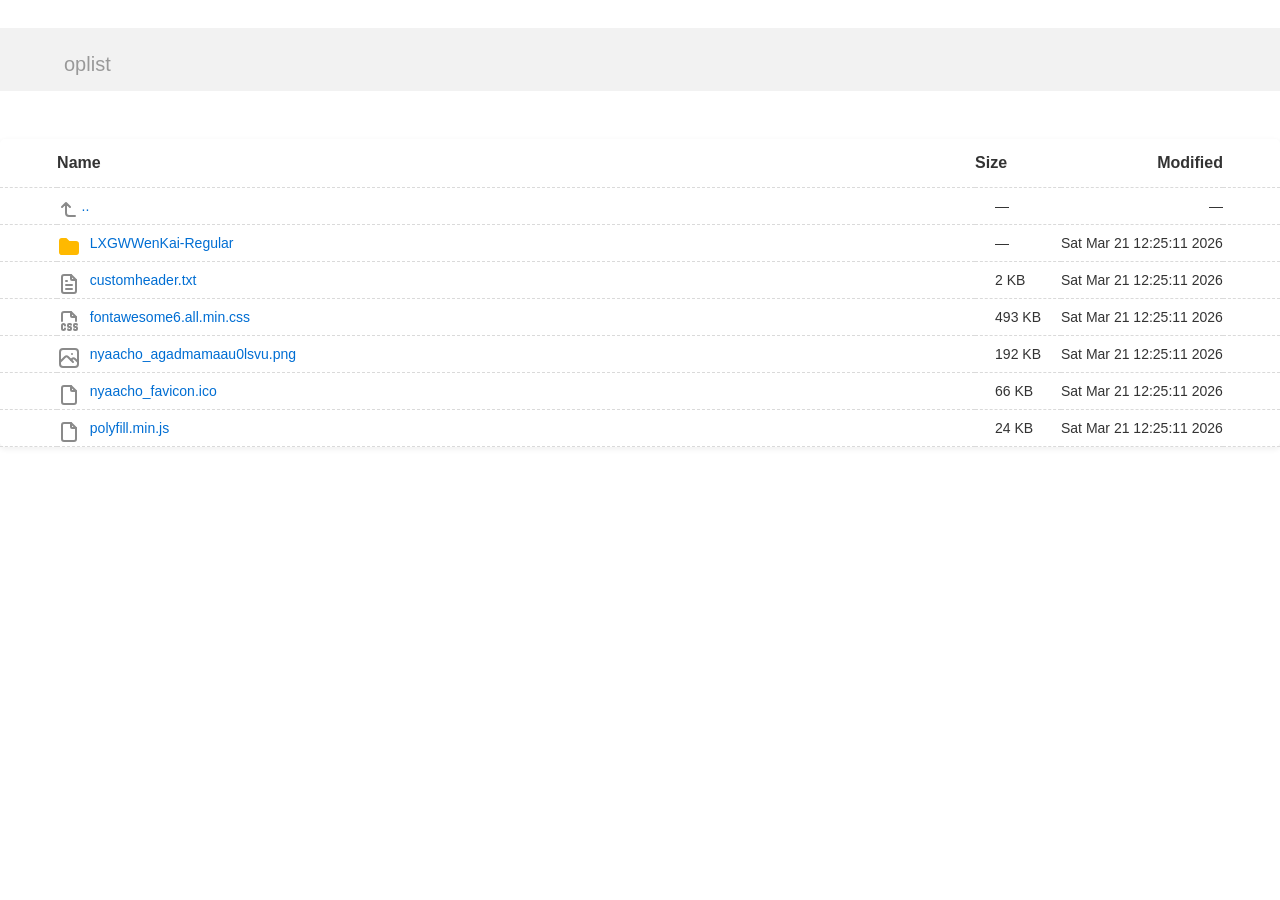
==== oplist/index.html @ 4d9ee9cc "chore: auto update generated files [ci skip]" ====
<!DOCTYPE html>
<html>
<head>
    <meta charset="utf-8">
    <meta name="viewport" content="width=device-width, initial-scale=1.0">
    <style>
    * { padding: 0; margin: 0; }
    
    path_FIXME {
        color: #ffb900 !important;
    }    
    path {
        color: #8a8a8a;
    }

    body {
        font-family: sans-serif;
        text-rendering: optimizespeed;
        background-color: #ffffff;
        min-height: 100vh;
    }
    
    body,
    a,
    svg,
    .layout.current,
    .layout.current svg,
    .go-up {
        color: #333;
        text-decoration: none;
    }

    a {
        color: #006ed3;
        text-decoration: none;
    }

    a:hover,
    h1 a:hover {
        color: #319cff;
    }

    header,
    #summary {
        padding-left: 5%;
        padding-right: 5%;
    }

    th:first-child,
    td:first-child {
        width: 5%;
    }

    th:last-child,
    td:last-child {
        width: 5%;
    }

    header {
        padding-top: 25px;
        padding-bottom: 15px;
        background-color: #f2f2f2;
    }

    h1 {
        font-size: 20px;
        font-weight: normal;
        white-space: nowrap;
        overflow-x: hidden;
        text-overflow: ellipsis;
        color: #999;
    }

    h1 a {
        color: #000;
        margin: 0 4px;
    }

    h1 a:hover {
        text-decoration: underline;
    }

    h1 a:first-child {
        margin: 0;
    }

    main {
        display: block;
        margin: 3em auto 0;
        border-radius: 5px;
        box-shadow: 0 2px 5px 1px rgb(0 0 0 / 5%);
    }

    .meta {
        font-size: 12px;
        font-family: Verdana, sans-serif;
        border-bottom: 1px solid #9C9C9C;
        padding-top: 10px;
        padding-bottom: 10px;
    }

    .meta-item {
        margin-right: 1em;
    }

    #filter {
        padding: 4px;
        border: 1px solid #CCC;
    }

    table {
        width: 100%;
        border-collapse: collapse;
    }

    tr {
        border-bottom: 1px dashed #dadada;
    }

    tbody tr:hover {
        background-color: #ffffec;
    }

    th,
    td {
        text-align: left;
        padding: 10px 0;
    }

    th {
        padding-top: 15px;
        padding-bottom: 15px;
        font-size: 16px;
        white-space: nowrap;
    }

    th a {
        color: black;
    }

    th svg {
        vertical-align: middle;
        z-index: 1;
    }
    

    td {
        white-space: nowrap;
        font-size: 14px;
    }

    td:nth-child(2) {
        width: 80%;
    }

    td:nth-child(3) {
        padding: 0 20px 0 20px;
    }

    th:nth-child(4),
    td:nth-child(4) {
        text-align: right;
    }

    td:nth-child(2) svg {
        position: absolute;
    }

    td .name {
        margin-left: 2.34em;
        word-break: break-all;
        overflow-wrap: break-word;
        white-space: pre-wrap;
    }

    td .goup {
        margin-left: 1.75em;
        padding: 0;
        word-break: break-all;
        overflow-wrap: break-word;
        white-space: pre-wrap;
    }

    .icon {
        margin-right: 5px;
    }

    tr.clickable { 
        cursor: pointer; 
    } 
    tr.clickable a { 
        display: block; 
    } 
    
    .folder-filled {
        color: #ffb900 !important;
    }

    @media (max-width: 600px) {

        * {
            font-size: 1.06rem;
        }
        .hideable {
            display: none;
        }

        td:nth-child(2) {
            width: auto;
        }

        th:nth-child(3),
        td:nth-child(3) {
            padding-right: 5%;
            text-align: right;
        }

        h1 {
            color: #000;
        }

        h1 a {
            margin: 0;
        }

        #filter {
            max-width: 100px;
        }
    }

    @media (prefers-color-scheme: dark) {
        body {
            color: #eee;
            background: #121212;
        }

        header {
            color: #eee;
            background: #151515;
       }

        tbody tr:hover {
            background-color: #000020;
        }
    }
    </style>
</head>
<body>
<svg version="1.1" xmlns="http://www.w3.org/2000/svg" xmlns:xlink="http://www.w3.org/1999/xlink" width="24" height="24" viewBox="0 0 24 24" stroke-width="2" stroke="currentColor" fill="none" stroke-linecap="round" stroke-linejoin="round" style="color: red;">
<defs>
<g id="go-up">
    <path stroke="none" d="M0 0h24v24H0z" fill="none"></path>
    <path d="M18 18h-6a3 3 0 0 1 -3 -3v-10l-4 4m8 0l-4 -4"></path>
</g>

<g id="folder">
  <path stroke="none" d="M0 0h24v24H0z" fill="none"></path>
  <path d="M9 3a1 1 0 0 1 .608 .206l.1 .087l2.706 2.707h6.586a3 3 0 0 1 2.995 2.824l.005 .176v8a3 3 0 0 1 -2.824 2.995l-.176 .005h-14a3 3 0 0 1 -2.995 -2.824l-.005 -.176v-11a3 3 0 0 1 2.824 -2.995l.176 -.005h4z" stroke-width="0" fill="#ffb900"></path>
</g>

<g id="folder-symlink">
  <path stroke="none" d="M0 0h24v24H0z" fill="none"></path>
  <path d="M9 3a1 1 0 0 1 .608 .206l.1 .087l2.706 2.707h6.586a3 3 0 0 1 2.995 2.824l.005 .176v8a3 3 0 0 1 -2.824 2.995l-.176 .005h-14a3 3 0 0 1 -2.995 -2.824l-.005 -.176v-11a3 3 0 0 1 2.824 -2.995l.176 -.005h4z" stroke-width="0" fill="#ffb900"></path>
  <path
  fill="#000000"
  d="M 2.4,49.68 C 2.4,31.056 16.464,15.84 34.392,14.088 V 5.424 c 0,-2.688 3.216,-4.056 5.112,-2.136 l 19.224,19.552 c 0.408,0.416 0.408,1.056 0,1.472 l -19.224,19.552 c -1.896,1.92 -5.112,0.544 -5.112,-2.136 V 33.464 C 19.576,35.8 7.44,44.376 4.448,59.04 3.072,56.064 2.4,52.944 2.4,49.68 Z"
  id="path1"
  transform="scale(0.16) translate(20,50)"/>
</g>

<g id="symlink">
 <path stroke="none" d="M0 0h24v24H0z" fill="none"></path>
 <path d="M4 21v-4a3 3 0 0 1 3 -3h5"></path>
 <path d="M9 17l3 -3l-3 -3"></path>
 <path d="M14 3v4a1 1 0 0 0 1 1h4"></path>
 <path d="M5 11v-6a2 2 0 0 1 2 -2h7l5 5v11a2 2 0 0 1 -2 2h-9.5"></path>
</g>

<g id="generic">
 <path stroke="none" d="M0 0h24v24H0z" fill="none"></path>
 <path d="M14 3v4a1 1 0 0 0 1 1h4"></path>
 <path d="M17 21h-10a2 2 0 0 1 -2 -2v-14a2 2 0 0 1 2 -2h7l5 5v11a2 2 0 0 1 -2 2z"></path>
</g>

<g id="license">
  <path stroke="none" d="M0 0h24v24H0z" fill="none"></path>
  <path d="M15 21h-9a3 3 0 0 1 -3 -3v-1h10v2a2 2 0 0 0 4 0v-14a2 2 0 1 1 2 2h-2m2 -4h-11a3 3 0 0 0 -3 3v11"></path>
  <path d="M9 7l4 0"></path>
  <path d="M9 11l4 0"></path>
</g>

<g id="image">
   <path stroke="none" d="M0 0h24v24H0z" fill="none"></path>
   <path d="M15 8h.01"></path>
   <path d="M3 6a3 3 0 0 1 3 -3h12a3 3 0 0 1 3 3v12a3 3 0 0 1 -3 3h-12a3 3 0 0 1 -3 -3v-12z"></path>
   <path d="M3 16l5 -5c.928 -.893 2.072 -.893 3 0l5 5"></path>
   <path d="M14 14l1 -1c.928 -.893 2.072 -.893 3 0l3 3"></path>
  </g>

<g id="video">
  <path stroke="none" d="M0 0h24v24H0z" fill="none"></path>
  <path d="M4 4m0 2a2 2 0 0 1 2 -2h12a2 2 0 0 1 2 2v12a2 2 0 0 1 -2 2h-12a2 2 0 0 1 -2 -2z"></path>
  <path d="M8 4l0 16"></path>
  <path d="M16 4l0 16"></path>
  <path d="M4 8l4 0"></path>
  <path d="M4 16l4 0"></path>
  <path d="M4 12l16 0"></path>
  <path d="M16 8l4 0"></path>
  <path d="M16 16l4 0"></path>
</g>

<g id="audio">
  <path stroke="none" d="M0 0h24v24H0z" fill="none"></path>
  <path d="M6 17m-3 0a3 3 0 1 0 6 0a3 3 0 1 0 -6 0"></path>
  <path d="M16 17m-3 0a3 3 0 1 0 6 0a3 3 0 1 0 -6 0"></path>
  <path d="M9 17l0 -13l10 0l0 13"></path>
  <path d="M9 8l10 0"></path>
</g>

<g id="pdf">
  <path stroke="none" d="M0 0h24v24H0z" fill="none"></path>
  <path d="M14 3v4a1 1 0 0 0 1 1h4"></path>
  <path d="M5 12v-7a2 2 0 0 1 2 -2h7l5 5v4"></path>
  <path d="M5 18h1.5a1.5 1.5 0 0 0 0 -3h-1.5v6"></path>
  <path d="M17 18h2"></path>
  <path d="M20 15h-3v6"></path>
  <path d="M11 15v6h1a2 2 0 0 0 2 -2v-2a2 2 0 0 0 -2 -2h-1z"></path>
</g>

<g id="csv">
  <path stroke="none" d="M0 0h24v24H0z" fill="none"></path>
  <path d="M14 3v4a1 1 0 0 0 1 1h4"></path>
  <path d="M5 12v-7a2 2 0 0 1 2 -2h7l5 5v4"></path>
  <path d="M7 16.5a1.5 1.5 0 0 0 -3 0v3a1.5 1.5 0 0 0 3 0"></path>
  <path d="M10 20.25c0 .414 .336 .75 .75 .75h1.25a1 1 0 0 0 1 -1v-1a1 1 0 0 0 -1 -1h-1a1 1 0 0 1 -1 -1v-1a1 1 0 0 1 1 -1h1.25a.75 .75 0 0 1 .75 .75"></path>
  <path d="M16 15l2 6l2 -6"></path>
</g>

<g id="doc">
  <path stroke="none" d="M0 0h24v24H0z" fill="none"></path>
  <path d="M14 3v4a1 1 0 0 0 1 1h4"></path>
  <path d="M17 21h-10a2 2 0 0 1 -2 -2v-14a2 2 0 0 1 2 -2h7l5 5v11a2 2 0 0 1 -2 2z"></path>
  <path d="M9 9l1 0"></path>
  <path d="M9 13l6 0"></path>
  <path d="M9 17l6 0"></path>
</g>

<g id="sheet">
  <path stroke="none" d="M0 0h24v24H0z" fill="none"></path>
  <path d="M14 3v4a1 1 0 0 0 1 1h4"></path>
  <path d="M17 21h-10a2 2 0 0 1 -2 -2v-14a2 2 0 0 1 2 -2h7l5 5v11a2 2 0 0 1 -2 2z"></path>
  <path d="M8 11h8v7h-8z"></path>
  <path d="M8 15h8"></path>
  <path d="M11 11v7"></path>
</g>

<g id="ppt">
  <path stroke="none" d="M0 0h24v24H0z" fill="none"></path>
  <path d="M9 12v-4"></path>
  <path d="M15 12v-2"></path>
  <path d="M12 12v-1"></path>
  <path d="M3 4h18"></path>
  <path d="M4 4v10a2 2 0 0 0 2 2h12a2 2 0 0 0 2 -2v-10"></path>
  <path d="M12 16v4"></path>
  <path d="M9 20h6"></path>
</g>

<g id="archive">
  <path stroke="none" d="M0 0h24v24H0z" fill="none"></path>
  <path d="M6 20.735a2 2 0 0 1 -1 -1.735v-14a2 2 0 0 1 2 -2h7l5 5v11a2 2 0 0 1 -2 2h-1"></path>
  <path d="M11 17a2 2 0 0 1 2 2v2a1 1 0 0 1 -1 1h-2a1 1 0 0 1 -1 -1v-2a2 2 0 0 1 2 -2z"></path>
  <path d="M11 5l-1 0"></path>
  <path d="M13 7l-1 0"></path>
  <path d="M11 9l-1 0"></path>
  <path d="M13 11l-1 0"></path>
  <path d="M11 13l-1 0"></path>
  <path d="M13 15l-1 0"></path>
</g>

<g id="deb">
  <path stroke="none" d="M0 0h24v24H0z" fill="none"></path>
  <path d="M12 17c-2.397 -.943 -4 -3.153 -4 -5.635c0 -2.19 1.039 -3.14 1.604 -3.595c2.646 -2.133 6.396 -.27 6.396 3.23c0 2.5 -2.905 2.121 -3.5 1.5c-.595 -.621 -1 -1.5 -.5 -2.5"></path>
  <path d="M12 12m-9 0a9 9 0 1 0 18 0a9 9 0 1 0 -18 0"></path>
</g>

<g id="dist">
  <path stroke="none" d="M0 0h24v24H0z" fill="none"></path>
  <path d="M12 3l8 4.5l0 9l-8 4.5l-8 -4.5l0 -9l8 -4.5"></path>
  <path d="M12 12l8 -4.5"></path>
  <path d="M12 12l0 9"></path>
  <path d="M12 12l-8 -4.5"></path>
  <path d="M16 5.25l-8 4.5"></path>
</g>

<g id="ps1">
  <path stroke="none" d="M0 0h24v24H0z" fill="none"></path>
  <path d="M4.887 20h11.868c.893 0 1.664 -.665 1.847 -1.592l2.358 -12c.212 -1.081 -.442 -2.14 -1.462 -2.366a1.784 1.784 0 0 0 -.385 -.042h-11.868c-.893 0 -1.664 .665 -1.847 1.592l-2.358 12c-.212 1.081 .442 2.14 1.462 2.366c.127 .028 .256 .042 .385 .042z"></path>
  <path d="M9 8l4 4l-6 4"></path>
  <path d="M12 16h3"></path>
</g>

<g id="py">
  <path stroke="none" d="M0 0h24v24H0z" fill="none"></path>
  <path d="M12 9h-7a2 2 0 0 0 -2 2v4a2 2 0 0 0 2 2h3"></path>
  <path d="M12 15h7a2 2 0 0 0 2 -2v-4a2 2 0 0 0 -2 -2h-3"></path>
  <path d="M8 9v-4a2 2 0 0 1 2 -2h4a2 2 0 0 1 2 2v5a2 2 0 0 1 -2 2h-4a2 2 0 0 0 -2 2v5a2 2 0 0 0 2 2h4a2 2 0 0 0 2 -2v-4"></path>
  <path d="M11 6l0 .01"></path>
  <path d="M13 18l0 .01"></path>
</g>

<g id="sh">
  <path stroke="none" d="M0 0h24v24H0z" fill="none"></path>
  <path d="M17 20h-11a3 3 0 0 1 0 -6h11a3 3 0 0 0 0 6h1a3 3 0 0 0 3 -3v-11a2 2 0 0 0 -2 -2h-10a2 2 0 0 0 -2 2v8"></path>
</g>

<g id="dmg">
  <path stroke="none" d="M0 0h24v24H0z" fill="none"></path>
  <path d="M3 4m0 1a1 1 0 0 1 1 -1h16a1 1 0 0 1 1 1v14a1 1 0 0 1 -1 1h-16a1 1 0 0 1 -1 -1z"></path>
  <path d="M7 8v1"></path>
  <path d="M17 8v1"></path>
  <path d="M12.5 4c-.654 1.486 -1.26 3.443 -1.5 9h2.5c-.19 2.867 .094 5.024 .5 7"></path>
  <path d="M7 15.5c3.667 2 6.333 2 10 0"></path>
</g>

<g id="iso">
  <path stroke="none" d="M0 0h24v24H0z" fill="none"></path>
  <path d="M12 12m-9 0a9 9 0 1 0 18 0a9 9 0 1 0 -18 0"></path>
  <path d="M12 12m-1 0a1 1 0 1 0 2 0a1 1 0 1 0 -2 0"></path>
  <path d="M7 12a5 5 0 0 1 5 -5"></path>
  <path d="M12 17a5 5 0 0 0 5 -5"></path>
</g>

<g id="md">
  <path stroke="none" d="M0 0h24v24H0z" fill="none"></path>
  <path d="M3 5m0 2a2 2 0 0 1 2 -2h14a2 2 0 0 1 2 2v10a2 2 0 0 1 -2 2h-14a2 2 0 0 1 -2 -2z"></path>
  <path d="M7 15v-6l2 2l2 -2v6"></path>
  <path d="M14 13l2 2l2 -2m-2 2v-6"></path>
</g>

<g id="font">
  <path stroke="none" d="M0 0h24v24H0z" fill="none"></path>
  <path d="M14 3v4a1 1 0 0 0 1 1h4"></path>
  <path d="M17 21h-10a2 2 0 0 1 -2 -2v-14a2 2 0 0 1 2 -2h7l5 5v11a2 2 0 0 1 -2 2z"></path>
  <path d="M11 18h2"></path>
  <path d="M12 18v-7"></path>
  <path d="M9 12v-1h6v1"></path>
</g>

<g id="go">
  <path stroke="none" d="M0 0h24v24H0z" fill="none"></path>
  <path d="M15.695 14.305c1.061 1.06 2.953 .888 4.226 -.384c1.272 -1.273 1.444 -3.165 .384 -4.226c-1.061 -1.06 -2.953 -.888 -4.226 .384c-1.272 1.273 -1.444 3.165 -.384 4.226z"></path>
  <path d="M12.68 9.233c-1.084 -.497 -2.545 -.191 -3.591 .846c-1.284 1.273 -1.457 3.165 -.388 4.226c1.07 1.06 2.978 .888 4.261 -.384a3.669 3.669 0 0 0 1.038 -1.921h-2.427"></path>
  <path d="M5.5 15h-1.5"></path>
  <path d="M6 9h-2"></path>
  <path d="M5 12h-3"></path>
</g>

<g id="html">
  <path stroke="none" d="M0 0h24v24H0z" fill="none"></path>
  <path d="M14 3v4a1 1 0 0 0 1 1h4"></path>
  <path d="M5 12v-7a2 2 0 0 1 2 -2h7l5 5v4"></path>
  <path d="M2 21v-6"></path>
  <path d="M5 15v6"></path>
  <path d="M2 18h3"></path>
  <path d="M20 15v6h2"></path>
  <path d="M13 21v-6l2 3l2 -3v6"></path>
  <path d="M7.5 15h3"></path>
  <path d="M9 15v6"></path>
</g>

<g id="js">
  <path stroke="none" d="M0 0h24v24H0z" fill="none"></path>
  <path d="M14 3v4a1 1 0 0 0 1 1h4"></path>
  <path d="M3 15h3v4.5a1.5 1.5 0 0 1 -3 0"></path>
  <path d="M9 20.25c0 .414 .336 .75 .75 .75h1.25a1 1 0 0 0 1 -1v-1a1 1 0 0 0 -1 -1h-1a1 1 0 0 1 -1 -1v-1a1 1 0 0 1 1 -1h1.25a.75 .75 0 0 1 .75 .75"></path>
  <path d="M5 12v-7a2 2 0 0 1 2 -2h7l5 5v11a2 2 0 0 1 -2 2h-1"></path>
</g>

<g id="css">
  <path stroke="none" d="M0 0h24v24H0z" fill="none"></path>
  <path d="M14 3v4a1 1 0 0 0 1 1h4"></path>
  <path d="M5 12v-7a2 2 0 0 1 2 -2h7l5 5v4"></path>
  <path d="M8 16.5a1.5 1.5 0 0 0 -3 0v3a1.5 1.5 0 0 0 3 0"></path>
  <path d="M11 20.25c0 .414 .336 .75 .75 .75h1.25a1 1 0 0 0 1 -1v-1a1 1 0 0 0 -1 -1h-1a1 1 0 0 1 -1 -1v-1a1 1 0 0 1 1 -1h1.25a.75 .75 0 0 1 .75 .75"></path>
  <path d="M17 20.25c0 .414 .336 .75 .75 .75h1.25a1 1 0 0 0 1 -1v-1a1 1 0 0 0 -1 -1h-1a1 1 0 0 1 -1 -1v-1a1 1 0 0 1 1 -1h1.25a.75 .75 0 0 1 .75 .75"></path>
</g>

<g id="json">
  <path stroke="none" d="M0 0h24v24H0z" fill="none"></path>
  <path d="M20 16v-8l3 8v-8"></path>
  <path d="M15 8a2 2 0 0 1 2 2v4a2 2 0 1 1 -4 0v-4a2 2 0 0 1 2 -2z"></path>
  <path d="M1 8h3v6.5a1.5 1.5 0 0 1 -3 0v-.5"></path>
  <path d="M7 15a1 1 0 0 0 1 1h1a1 1 0 0 0 1 -1v-2a1 1 0 0 0 -1 -1h-1a1 1 0 0 1 -1 -1v-2a1 1 0 0 1 1 -1h1a1 1 0 0 1 1 1"></path>
</g>

<g id="ts">
  <path stroke="none" d="M0 0h24v24H0z" fill="none"></path>
  <path d="M14 3v4a1 1 0 0 0 1 1h4"></path>
  <path d="M5 12v-7a2 2 0 0 1 2 -2h7l5 5v11a2 2 0 0 1 -2 2h-1"></path>
  <path d="M14 3v4a1 1 0 0 0 1 1h4"></path>
  <path d="M9 20.25c0 .414 .336 .75 .75 .75h1.25a1 1 0 0 0 1 -1v-1a1 1 0 0 0 -1 -1h-1a1 1 0 0 1 -1 -1v-1a1 1 0 0 1 1 -1h1.25a.75 .75 0 0 1 .75 .75"></path>
  <path d="M3.5 15h3"></path>
  <path d="M5 15v6"></path>
</g>

<g id="sql">
  <path stroke="none" d="M0 0h24v24H0z" fill="none"></path>
  <path d="M14 3v4a1 1 0 0 0 1 1h4"></path>
  <path d="M14 3v4a1 1 0 0 0 1 1h4"></path>
  <path d="M5 20.25c0 .414 .336 .75 .75 .75h1.25a1 1 0 0 0 1 -1v-1a1 1 0 0 0 -1 -1h-1a1 1 0 0 1 -1 -1v-1a1 1 0 0 1 1 -1h1.25a.75 .75 0 0 1 .75 .75"></path>
  <path d="M5 12v-7a2 2 0 0 1 2 -2h7l5 5v4"></path>
  <path d="M18 15v6h2"></path>
  <path d="M13 15a2 2 0 0 1 2 2v2a2 2 0 1 1 -4 0v-2a2 2 0 0 1 2 -2z"></path>
  <path d="M14 20l1.5 1.5"></path>
</g>

<g id="db">
  <path stroke="none" d="M0 0h24v24H0z" fill="none"></path>
  <path d="M12 6m-8 0a8 3 0 1 0 16 0a8 3 0 1 0 -16 0"></path>
  <path d="M4 6v6a8 3 0 0 0 16 0v-6"></path>
  <path d="M4 12v6a8 3 0 0 0 16 0v-6"></path>
</g>

<g id="email">
  <path stroke="none" d="M0 0h24v24H0z" fill="none"></path>
  <path d="M3 7a2 2 0 0 1 2 -2h14a2 2 0 0 1 2 2v10a2 2 0 0 1 -2 2h-14a2 2 0 0 1 -2 -2v-10z"></path>
  <path d="M3 7l9 6l9 -6"></path>
</g>

<g id="cert">
  <path stroke="none" d="M0 0h24v24H0z" fill="none"></path>
  <path d="M15 15m-3 0a3 3 0 1 0 6 0a3 3 0 1 0 -6 0"></path>
  <path d="M13 17.5v4.5l2 -1.5l2 1.5v-4.5"></path>
  <path d="M10 19h-5a2 2 0 0 1 -2 -2v-10c0 -1.1 .9 -2 2 -2h14a2 2 0 0 1 2 2v10a2 2 0 0 1 -1 1.73"></path>
  <path d="M6 9l12 0"></path>
  <path d="M6 12l3 0"></path>
  <path d="M6 15l2 0"></path>
</g>

<g id="keystore">
  <path stroke="none" d="M0 0h24v24H0z" fill="none"></path>
  <path d="M16.555 3.843l3.602 3.602a2.877 2.877 0 0 1 0 4.069l-2.643 2.643a2.877 2.877 0 0 1 -4.069 0l-.301 -.301l-6.558 6.558a2 2 0 0 1 -1.239 .578l-.175 .008h-1.172a1 1 0 0 1 -.993 -.883l-.007 -.117v-1.172a2 2 0 0 1 .467 -1.284l.119 -.13l.414 -.414h2v-2h2v-2l2.144 -2.144l-.301 -.301a2.877 2.877 0 0 1 0 -4.069l2.643 -2.643a2.877 2.877 0 0 1 4.069 0z"></path>
  <path d="M15 9h.01"></path>
</g>
</defs>
</svg>
<header>
    <h1>oplist</h1>
                 </header>
                 <main>
                 <div class="listing">
                     <table aria-describedby="summary">
                         <thead>
                         <tr>
                             <th></th>
                             <th>Name</th>
                             <th>Size</th>
                             <th class="hideable">
                                 Modified
                             </th>
                             <th class="hideable"></th>
                         </tr>
                         </thead>
                         <tbody>
                         <tr class="clickable">
                             <td></td>
                             <td><a href="..">
                                <svg xmlns="http://www.w3.org/2000/svg" class="icon icon-tabler icon-tabler-corner-left-up" width="24" height="24" viewBox="0 0 24 24" stroke-width="2" stroke="currentColor" fill="none" stroke-linecap="round" stroke-linejoin="round">
                                    <path stroke="none" d="M0 0h24v24H0z" fill="none"></path>
                                    <path d="M18 18h-6a3 3 0 0 1 -3 -3v-10l-4 4m8 0l-4 -4"></path>
                                </svg>
                 <span class="goup">..</span></a></td>
                             <td>&mdash;</td>
                             <td class="hideable">&mdash;</td>
                             <td class="hideable"></td>
                         </tr>
                 
        <tr class="file">
            <td></td>
            <td>
                <a href="LXGWWenKai-Regular/">
                
                    <svg xmlns="http://www.w3.org/2000/svg" width="24" height="24" viewBox="0 0 24 24" stroke-width="2" stroke="currentColor" fill="none" stroke-linecap="round" stroke-linejoin="round"><use xlink:href="#folder" class="folder_filled"></use></svg>
                    <span class="name">LXGWWenKai-Regular</span>
                </a>
            </td>
            <td data-order="-1">&mdash;</td>
            <td class="hideable"><time datetime="2026-03-21T12:25:11">Sat Mar 21 12:25:11 2026</time></td>
            <td class="hideable"></td>
        </tr>

        <tr class="file">
            <td></td>
            <td>
                <a href="customheader.txt">
                
                    <svg xmlns="http://www.w3.org/2000/svg" width="24" height="24" viewBox="0 0 24 24" stroke-width="2" stroke="currentColor" fill="none" stroke-linecap="round" stroke-linejoin="round"><use xlink:href="#doc" class=""></use></svg>
                    <span class="name">customheader.txt</span>
                </a>
            </td>
            <td data-order="3054">2 KB</td>
            <td class="hideable"><time datetime="2026-03-21T12:25:11">Sat Mar 21 12:25:11 2026</time></td>
            <td class="hideable"></td>
        </tr>

        <tr class="file">
            <td></td>
            <td>
                <a href="fontawesome6.all.min.css">
                
                    <svg xmlns="http://www.w3.org/2000/svg" width="24" height="24" viewBox="0 0 24 24" stroke-width="2" stroke="currentColor" fill="none" stroke-linecap="round" stroke-linejoin="round"><use xlink:href="#css" class=""></use></svg>
                    <span class="name">fontawesome6.all.min.css</span>
                </a>
            </td>
            <td data-order="504951">493 KB</td>
            <td class="hideable"><time datetime="2026-03-21T12:25:11">Sat Mar 21 12:25:11 2026</time></td>
            <td class="hideable"></td>
        </tr>

        <tr class="file">
            <td></td>
            <td>
                <a href="nyaacho_agadmamaau0lsvu.png">
                
                    <svg xmlns="http://www.w3.org/2000/svg" width="24" height="24" viewBox="0 0 24 24" stroke-width="2" stroke="currentColor" fill="none" stroke-linecap="round" stroke-linejoin="round"><use xlink:href="#image" class=""></use></svg>
                    <span class="name">nyaacho_agadmamaau0lsvu.png</span>
                </a>
            </td>
            <td data-order="197340">192 KB</td>
            <td class="hideable"><time datetime="2026-03-21T12:25:11">Sat Mar 21 12:25:11 2026</time></td>
            <td class="hideable"></td>
        </tr>

        <tr class="file">
            <td></td>
            <td>
                <a href="nyaacho_favicon.ico">
                
                    <svg xmlns="http://www.w3.org/2000/svg" width="24" height="24" viewBox="0 0 24 24" stroke-width="2" stroke="currentColor" fill="none" stroke-linecap="round" stroke-linejoin="round"><use xlink:href="#generic" class=""></use></svg>
                    <span class="name">nyaacho_favicon.ico</span>
                </a>
            </td>
            <td data-order="67758">66 KB</td>
            <td class="hideable"><time datetime="2026-03-21T12:25:11">Sat Mar 21 12:25:11 2026</time></td>
            <td class="hideable"></td>
        </tr>

        <tr class="file">
            <td></td>
            <td>
                <a href="polyfill.min.js">
                
                    <svg xmlns="http://www.w3.org/2000/svg" width="24" height="24" viewBox="0 0 24 24" stroke-width="2" stroke="currentColor" fill="none" stroke-linecap="round" stroke-linejoin="round"><use xlink:href="#generic" class=""></use></svg>
                    <span class="name">polyfill.min.js</span>
                </a>
            </td>
            <td data-order="24740">24 KB</td>
            <td class="hideable"><time datetime="2026-03-21T12:25:11">Sat Mar 21 12:25:11 2026</time></td>
            <td class="hideable"></td>
        </tr>

            </tbody>
        </table>
    </div>
</main>
</body>
</html>
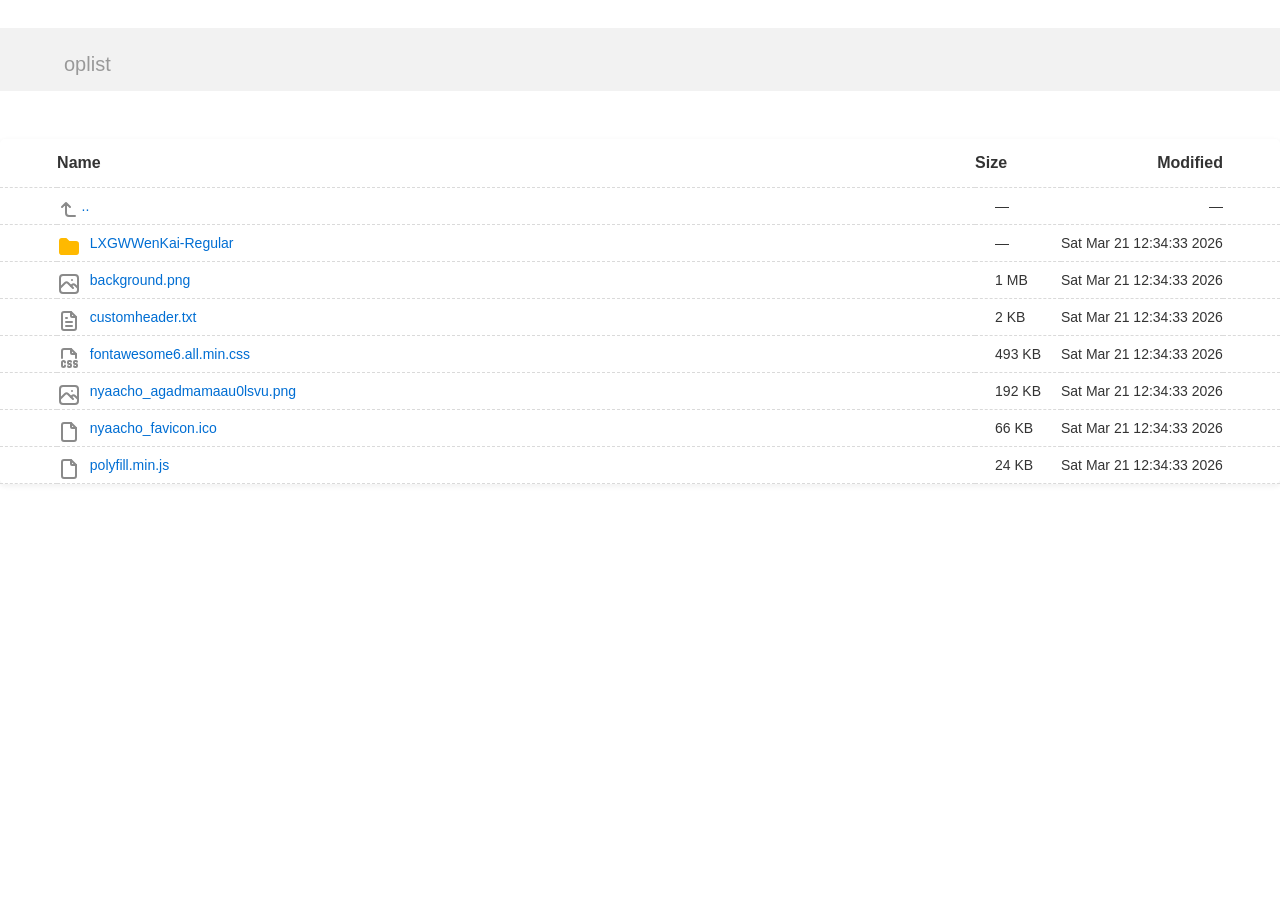
==== commit 68cbcb42: "chore: auto update generated files [ci skip]" ====
--- a/oplist/index.html
+++ b/oplist/index.html
@@ -585,7 +585,21 @@
                 </a>
             </td>
             <td data-order="-1">&mdash;</td>
-            <td class="hideable"><time datetime="2026-03-21T12:25:11">Sat Mar 21 12:25:11 2026</time></td>
+            <td class="hideable"><time datetime="2026-03-21T12:34:33">Sat Mar 21 12:34:33 2026</time></td>
+            <td class="hideable"></td>
+        </tr>
+
+        <tr class="file">
+            <td></td>
+            <td>
+                <a href="background.png">
+                
+                    <svg xmlns="http://www.w3.org/2000/svg" width="24" height="24" viewBox="0 0 24 24" stroke-width="2" stroke="currentColor" fill="none" stroke-linecap="round" stroke-linejoin="round"><use xlink:href="#image" class=""></use></svg>
+                    <span class="name">background.png</span>
+                </a>
+            </td>
+            <td data-order="2011688">1 MB</td>
+            <td class="hideable"><time datetime="2026-03-21T12:34:33">Sat Mar 21 12:34:33 2026</time></td>
             <td class="hideable"></td>
         </tr>
 
@@ -599,7 +613,7 @@
                 </a>
             </td>
             <td data-order="3054">2 KB</td>
-            <td class="hideable"><time datetime="2026-03-21T12:25:11">Sat Mar 21 12:25:11 2026</time></td>
+            <td class="hideable"><time datetime="2026-03-21T12:34:33">Sat Mar 21 12:34:33 2026</time></td>
             <td class="hideable"></td>
         </tr>
 
@@ -613,7 +627,7 @@
                 </a>
             </td>
             <td data-order="504951">493 KB</td>
-            <td class="hideable"><time datetime="2026-03-21T12:25:11">Sat Mar 21 12:25:11 2026</time></td>
+            <td class="hideable"><time datetime="2026-03-21T12:34:33">Sat Mar 21 12:34:33 2026</time></td>
             <td class="hideable"></td>
         </tr>
 
@@ -627,7 +641,7 @@
                 </a>
             </td>
             <td data-order="197340">192 KB</td>
-            <td class="hideable"><time datetime="2026-03-21T12:25:11">Sat Mar 21 12:25:11 2026</time></td>
+            <td class="hideable"><time datetime="2026-03-21T12:34:33">Sat Mar 21 12:34:33 2026</time></td>
             <td class="hideable"></td>
         </tr>
 
@@ -641,7 +655,7 @@
                 </a>
             </td>
             <td data-order="67758">66 KB</td>
-            <td class="hideable"><time datetime="2026-03-21T12:25:11">Sat Mar 21 12:25:11 2026</time></td>
+            <td class="hideable"><time datetime="2026-03-21T12:34:33">Sat Mar 21 12:34:33 2026</time></td>
             <td class="hideable"></td>
         </tr>
 
@@ -655,7 +669,7 @@
                 </a>
             </td>
             <td data-order="24740">24 KB</td>
-            <td class="hideable"><time datetime="2026-03-21T12:25:11">Sat Mar 21 12:25:11 2026</time></td>
+            <td class="hideable"><time datetime="2026-03-21T12:34:33">Sat Mar 21 12:34:33 2026</time></td>
             <td class="hideable"></td>
         </tr>
 
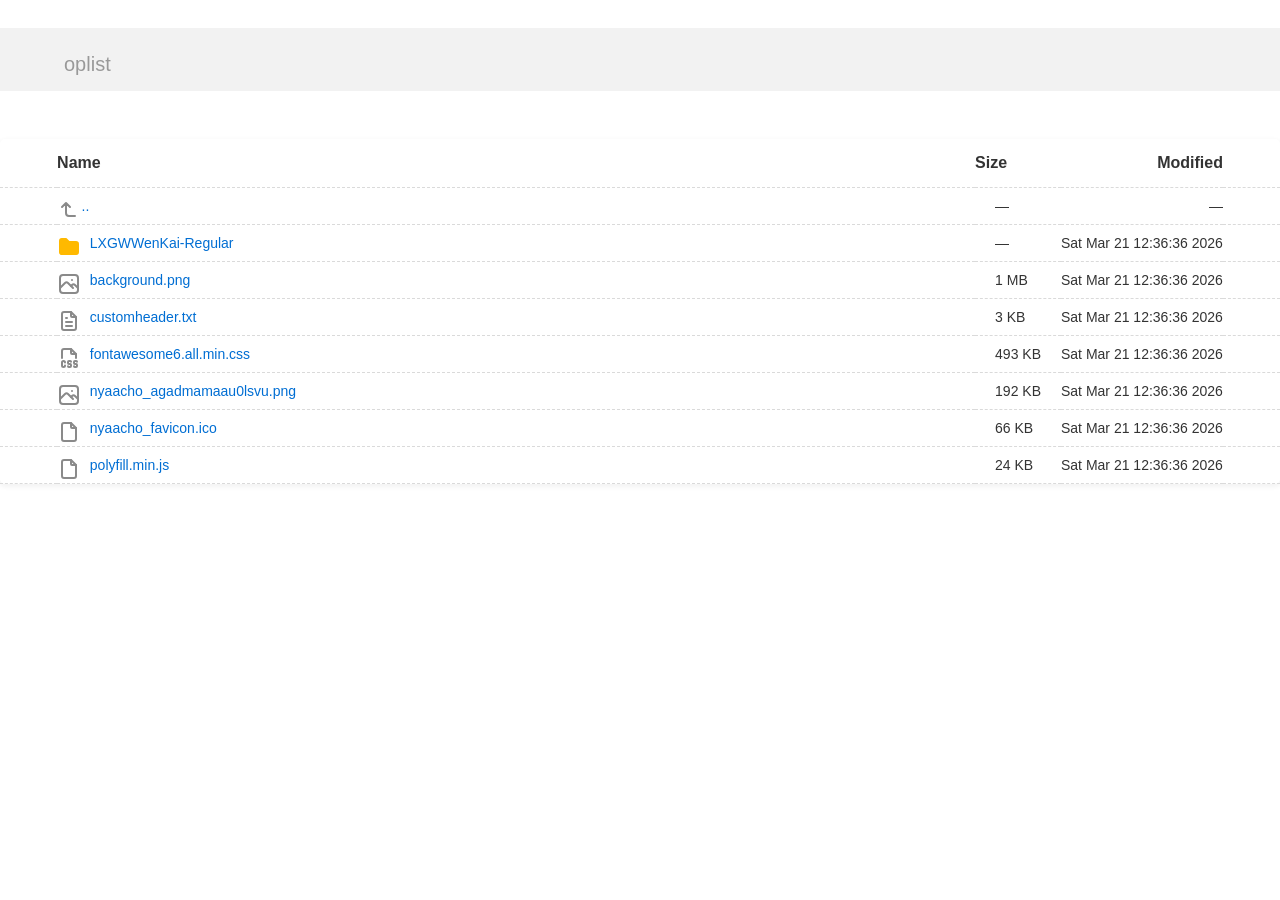
==== commit a0f03d1e: "chore: auto update generated files [ci skip]" ====
--- a/oplist/index.html
+++ b/oplist/index.html
@@ -585,7 +585,7 @@
                 </a>
             </td>
             <td data-order="-1">&mdash;</td>
-            <td class="hideable"><time datetime="2026-03-21T12:34:33">Sat Mar 21 12:34:33 2026</time></td>
+            <td class="hideable"><time datetime="2026-03-21T12:36:36">Sat Mar 21 12:36:36 2026</time></td>
             <td class="hideable"></td>
         </tr>
 
@@ -599,7 +599,7 @@
                 </a>
             </td>
             <td data-order="2011688">1 MB</td>
-            <td class="hideable"><time datetime="2026-03-21T12:34:33">Sat Mar 21 12:34:33 2026</time></td>
+            <td class="hideable"><time datetime="2026-03-21T12:36:36">Sat Mar 21 12:36:36 2026</time></td>
             <td class="hideable"></td>
         </tr>
 
@@ -612,8 +612,8 @@
                     <span class="name">customheader.txt</span>
                 </a>
             </td>
-            <td data-order="3054">2 KB</td>
-            <td class="hideable"><time datetime="2026-03-21T12:34:33">Sat Mar 21 12:34:33 2026</time></td>
+            <td data-order="3602">3 KB</td>
+            <td class="hideable"><time datetime="2026-03-21T12:36:36">Sat Mar 21 12:36:36 2026</time></td>
             <td class="hideable"></td>
         </tr>
 
@@ -627,7 +627,7 @@
                 </a>
             </td>
             <td data-order="504951">493 KB</td>
-            <td class="hideable"><time datetime="2026-03-21T12:34:33">Sat Mar 21 12:34:33 2026</time></td>
+            <td class="hideable"><time datetime="2026-03-21T12:36:36">Sat Mar 21 12:36:36 2026</time></td>
             <td class="hideable"></td>
         </tr>
 
@@ -641,7 +641,7 @@
                 </a>
             </td>
             <td data-order="197340">192 KB</td>
-            <td class="hideable"><time datetime="2026-03-21T12:34:33">Sat Mar 21 12:34:33 2026</time></td>
+            <td class="hideable"><time datetime="2026-03-21T12:36:36">Sat Mar 21 12:36:36 2026</time></td>
             <td class="hideable"></td>
         </tr>
 
@@ -655,7 +655,7 @@
                 </a>
             </td>
             <td data-order="67758">66 KB</td>
-            <td class="hideable"><time datetime="2026-03-21T12:34:33">Sat Mar 21 12:34:33 2026</time></td>
+            <td class="hideable"><time datetime="2026-03-21T12:36:36">Sat Mar 21 12:36:36 2026</time></td>
             <td class="hideable"></td>
         </tr>
 
@@ -669,7 +669,7 @@
                 </a>
             </td>
             <td data-order="24740">24 KB</td>
-            <td class="hideable"><time datetime="2026-03-21T12:34:33">Sat Mar 21 12:34:33 2026</time></td>
+            <td class="hideable"><time datetime="2026-03-21T12:36:36">Sat Mar 21 12:36:36 2026</time></td>
             <td class="hideable"></td>
         </tr>
 
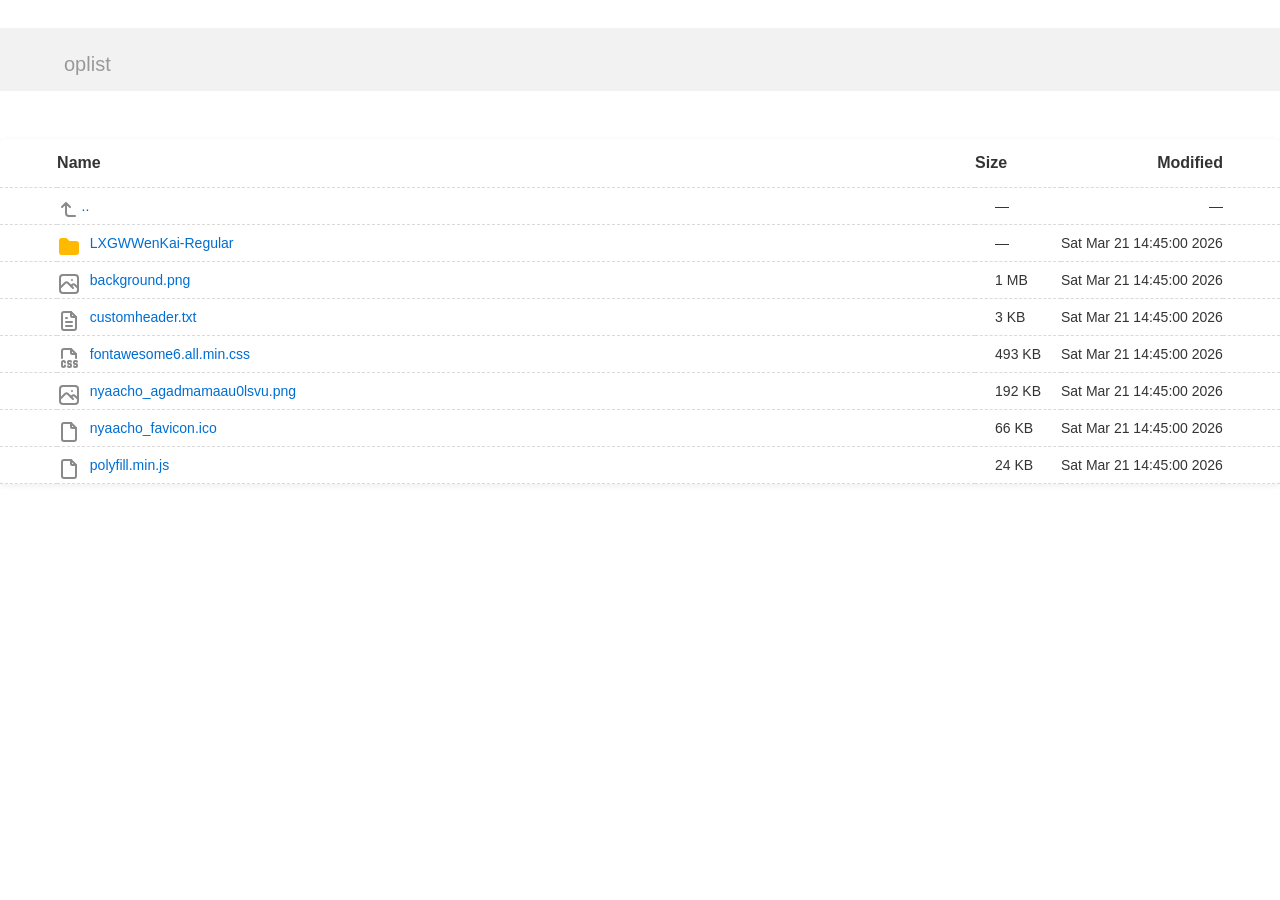
==== commit 17c89f84: "chore: auto update generated files [ci skip]" ====
--- a/oplist/index.html
+++ b/oplist/index.html
@@ -585,7 +585,7 @@
                 </a>
             </td>
             <td data-order="-1">&mdash;</td>
-            <td class="hideable"><time datetime="2026-03-21T12:36:36">Sat Mar 21 12:36:36 2026</time></td>
+            <td class="hideable"><time datetime="2026-03-21T14:45:00">Sat Mar 21 14:45:00 2026</time></td>
             <td class="hideable"></td>
         </tr>
 
@@ -599,7 +599,7 @@
                 </a>
             </td>
             <td data-order="2011688">1 MB</td>
-            <td class="hideable"><time datetime="2026-03-21T12:36:36">Sat Mar 21 12:36:36 2026</time></td>
+            <td class="hideable"><time datetime="2026-03-21T14:45:00">Sat Mar 21 14:45:00 2026</time></td>
             <td class="hideable"></td>
         </tr>
 
@@ -613,7 +613,7 @@
                 </a>
             </td>
             <td data-order="3602">3 KB</td>
-            <td class="hideable"><time datetime="2026-03-21T12:36:36">Sat Mar 21 12:36:36 2026</time></td>
+            <td class="hideable"><time datetime="2026-03-21T14:45:00">Sat Mar 21 14:45:00 2026</time></td>
             <td class="hideable"></td>
         </tr>
 
@@ -627,7 +627,7 @@
                 </a>
             </td>
             <td data-order="504951">493 KB</td>
-            <td class="hideable"><time datetime="2026-03-21T12:36:36">Sat Mar 21 12:36:36 2026</time></td>
+            <td class="hideable"><time datetime="2026-03-21T14:45:00">Sat Mar 21 14:45:00 2026</time></td>
             <td class="hideable"></td>
         </tr>
 
@@ -641,7 +641,7 @@
                 </a>
             </td>
             <td data-order="197340">192 KB</td>
-            <td class="hideable"><time datetime="2026-03-21T12:36:36">Sat Mar 21 12:36:36 2026</time></td>
+            <td class="hideable"><time datetime="2026-03-21T14:45:00">Sat Mar 21 14:45:00 2026</time></td>
             <td class="hideable"></td>
         </tr>
 
@@ -655,7 +655,7 @@
                 </a>
             </td>
             <td data-order="67758">66 KB</td>
-            <td class="hideable"><time datetime="2026-03-21T12:36:36">Sat Mar 21 12:36:36 2026</time></td>
+            <td class="hideable"><time datetime="2026-03-21T14:45:00">Sat Mar 21 14:45:00 2026</time></td>
             <td class="hideable"></td>
         </tr>
 
@@ -669,7 +669,7 @@
                 </a>
             </td>
             <td data-order="24740">24 KB</td>
-            <td class="hideable"><time datetime="2026-03-21T12:36:36">Sat Mar 21 12:36:36 2026</time></td>
+            <td class="hideable"><time datetime="2026-03-21T14:45:00">Sat Mar 21 14:45:00 2026</time></td>
             <td class="hideable"></td>
         </tr>
 
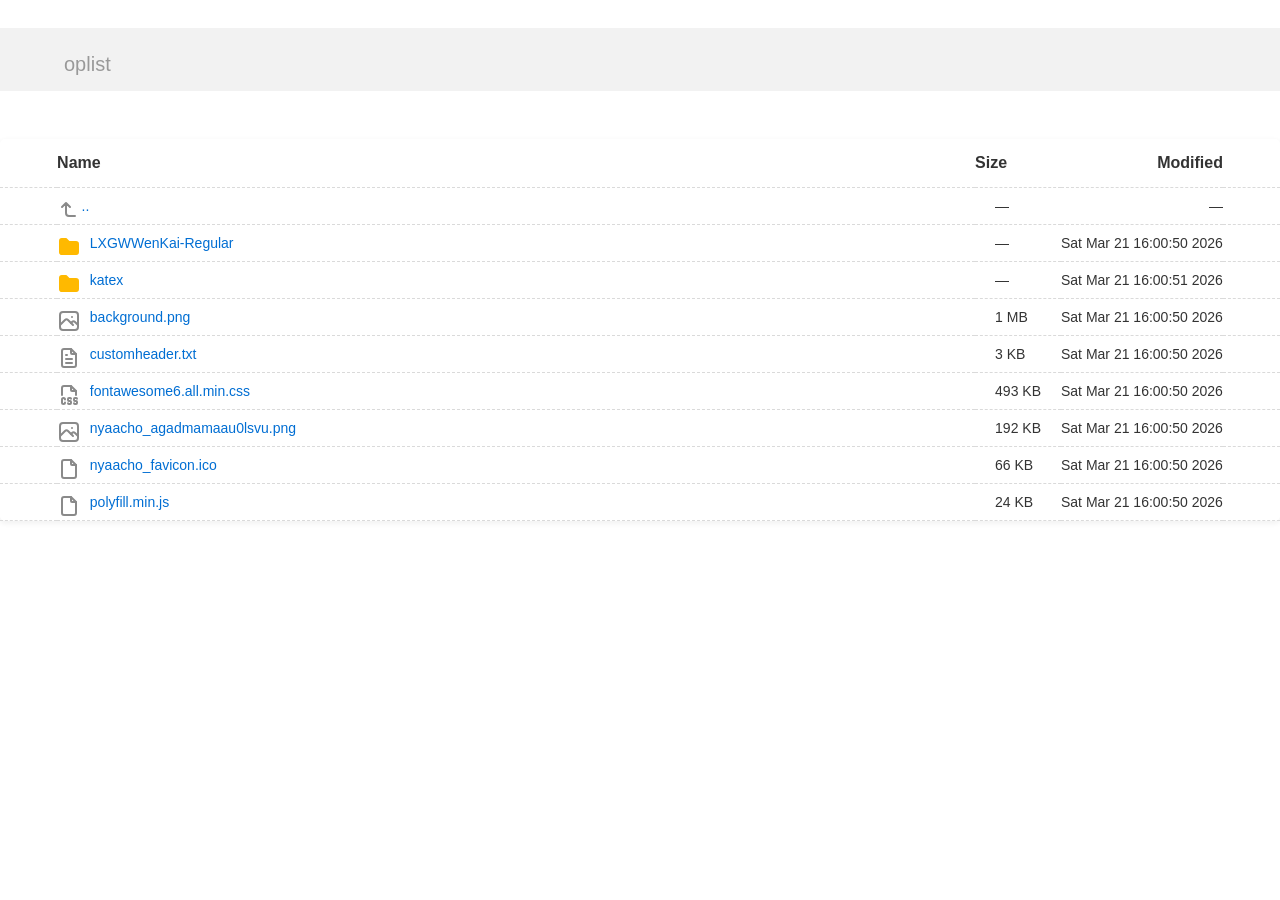
==== commit 26432a8b: "chore: auto update generated files [ci skip]" ====
--- a/oplist/index.html
+++ b/oplist/index.html
@@ -585,7 +585,21 @@
                 </a>
             </td>
             <td data-order="-1">&mdash;</td>
-            <td class="hideable"><time datetime="2026-03-21T14:45:00">Sat Mar 21 14:45:00 2026</time></td>
+            <td class="hideable"><time datetime="2026-03-21T16:00:50">Sat Mar 21 16:00:50 2026</time></td>
+            <td class="hideable"></td>
+        </tr>
+
+        <tr class="file">
+            <td></td>
+            <td>
+                <a href="katex/">
+                
+                    <svg xmlns="http://www.w3.org/2000/svg" width="24" height="24" viewBox="0 0 24 24" stroke-width="2" stroke="currentColor" fill="none" stroke-linecap="round" stroke-linejoin="round"><use xlink:href="#folder" class="folder_filled"></use></svg>
+                    <span class="name">katex</span>
+                </a>
+            </td>
+            <td data-order="-1">&mdash;</td>
+            <td class="hideable"><time datetime="2026-03-21T16:00:51">Sat Mar 21 16:00:51 2026</time></td>
             <td class="hideable"></td>
         </tr>
 
@@ -599,7 +613,7 @@
                 </a>
             </td>
             <td data-order="2011688">1 MB</td>
-            <td class="hideable"><time datetime="2026-03-21T14:45:00">Sat Mar 21 14:45:00 2026</time></td>
+            <td class="hideable"><time datetime="2026-03-21T16:00:50">Sat Mar 21 16:00:50 2026</time></td>
             <td class="hideable"></td>
         </tr>
 
@@ -613,7 +627,7 @@
                 </a>
             </td>
             <td data-order="3602">3 KB</td>
-            <td class="hideable"><time datetime="2026-03-21T14:45:00">Sat Mar 21 14:45:00 2026</time></td>
+            <td class="hideable"><time datetime="2026-03-21T16:00:50">Sat Mar 21 16:00:50 2026</time></td>
             <td class="hideable"></td>
         </tr>
 
@@ -627,7 +641,7 @@
                 </a>
             </td>
             <td data-order="504951">493 KB</td>
-            <td class="hideable"><time datetime="2026-03-21T14:45:00">Sat Mar 21 14:45:00 2026</time></td>
+            <td class="hideable"><time datetime="2026-03-21T16:00:50">Sat Mar 21 16:00:50 2026</time></td>
             <td class="hideable"></td>
         </tr>
 
@@ -641,7 +655,7 @@
                 </a>
             </td>
             <td data-order="197340">192 KB</td>
-            <td class="hideable"><time datetime="2026-03-21T14:45:00">Sat Mar 21 14:45:00 2026</time></td>
+            <td class="hideable"><time datetime="2026-03-21T16:00:50">Sat Mar 21 16:00:50 2026</time></td>
             <td class="hideable"></td>
         </tr>
 
@@ -655,7 +669,7 @@
                 </a>
             </td>
             <td data-order="67758">66 KB</td>
-            <td class="hideable"><time datetime="2026-03-21T14:45:00">Sat Mar 21 14:45:00 2026</time></td>
+            <td class="hideable"><time datetime="2026-03-21T16:00:50">Sat Mar 21 16:00:50 2026</time></td>
             <td class="hideable"></td>
         </tr>
 
@@ -669,7 +683,7 @@
                 </a>
             </td>
             <td data-order="24740">24 KB</td>
-            <td class="hideable"><time datetime="2026-03-21T14:45:00">Sat Mar 21 14:45:00 2026</time></td>
+            <td class="hideable"><time datetime="2026-03-21T16:00:50">Sat Mar 21 16:00:50 2026</time></td>
             <td class="hideable"></td>
         </tr>
 
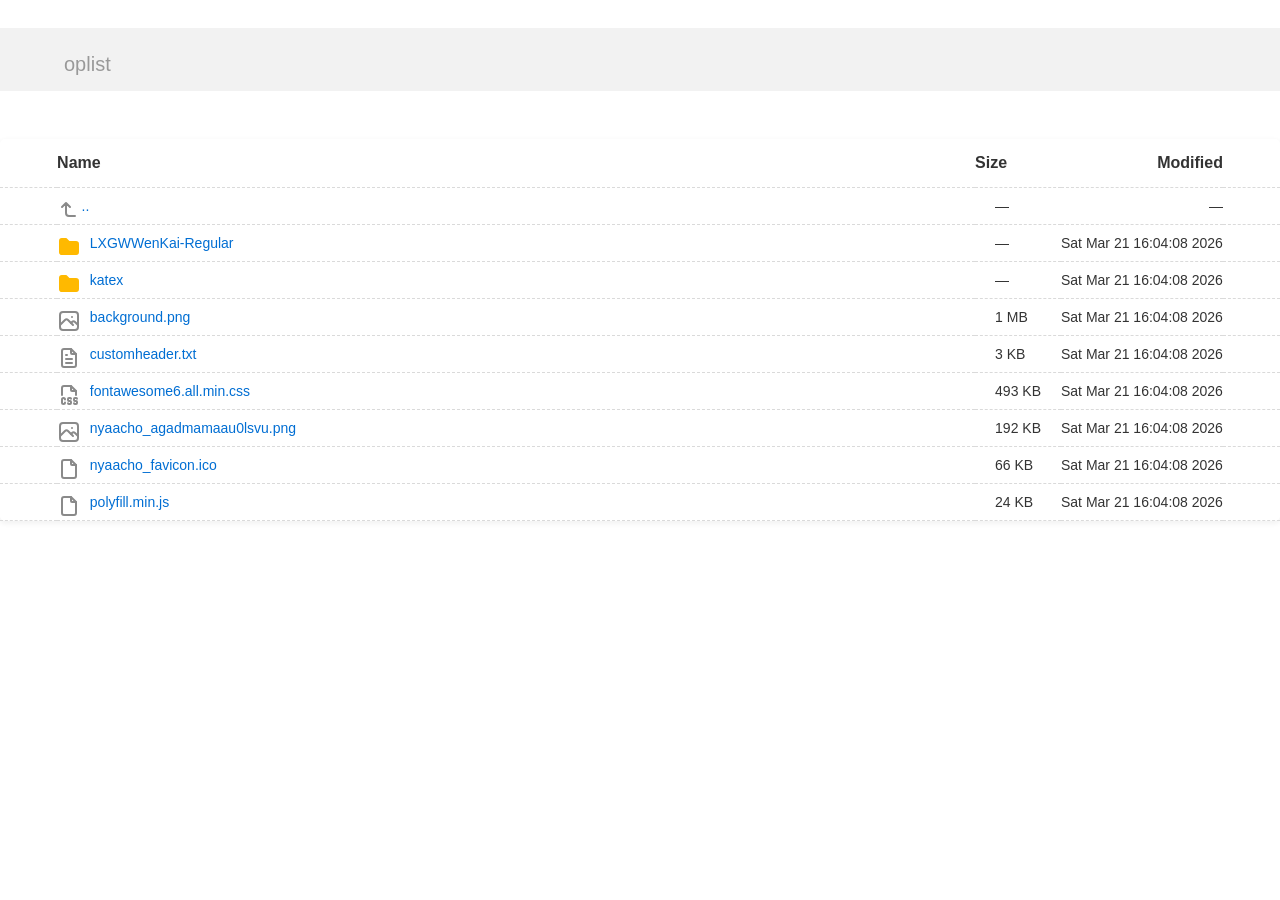
==== commit 7198a2e2: "chore: auto update generated files [ci skip]" ====
--- a/oplist/index.html
+++ b/oplist/index.html
@@ -585,7 +585,7 @@
                 </a>
             </td>
             <td data-order="-1">&mdash;</td>
-            <td class="hideable"><time datetime="2026-03-21T16:00:50">Sat Mar 21 16:00:50 2026</time></td>
+            <td class="hideable"><time datetime="2026-03-21T16:04:08">Sat Mar 21 16:04:08 2026</time></td>
             <td class="hideable"></td>
         </tr>
 
@@ -599,7 +599,7 @@
                 </a>
             </td>
             <td data-order="-1">&mdash;</td>
-            <td class="hideable"><time datetime="2026-03-21T16:00:51">Sat Mar 21 16:00:51 2026</time></td>
+            <td class="hideable"><time datetime="2026-03-21T16:04:08">Sat Mar 21 16:04:08 2026</time></td>
             <td class="hideable"></td>
         </tr>
 
@@ -613,7 +613,7 @@
                 </a>
             </td>
             <td data-order="2011688">1 MB</td>
-            <td class="hideable"><time datetime="2026-03-21T16:00:50">Sat Mar 21 16:00:50 2026</time></td>
+            <td class="hideable"><time datetime="2026-03-21T16:04:08">Sat Mar 21 16:04:08 2026</time></td>
             <td class="hideable"></td>
         </tr>
 
@@ -627,7 +627,7 @@
                 </a>
             </td>
             <td data-order="3602">3 KB</td>
-            <td class="hideable"><time datetime="2026-03-21T16:00:50">Sat Mar 21 16:00:50 2026</time></td>
+            <td class="hideable"><time datetime="2026-03-21T16:04:08">Sat Mar 21 16:04:08 2026</time></td>
             <td class="hideable"></td>
         </tr>
 
@@ -641,7 +641,7 @@
                 </a>
             </td>
             <td data-order="504951">493 KB</td>
-            <td class="hideable"><time datetime="2026-03-21T16:00:50">Sat Mar 21 16:00:50 2026</time></td>
+            <td class="hideable"><time datetime="2026-03-21T16:04:08">Sat Mar 21 16:04:08 2026</time></td>
             <td class="hideable"></td>
         </tr>
 
@@ -655,7 +655,7 @@
                 </a>
             </td>
             <td data-order="197340">192 KB</td>
-            <td class="hideable"><time datetime="2026-03-21T16:00:50">Sat Mar 21 16:00:50 2026</time></td>
+            <td class="hideable"><time datetime="2026-03-21T16:04:08">Sat Mar 21 16:04:08 2026</time></td>
             <td class="hideable"></td>
         </tr>
 
@@ -669,7 +669,7 @@
                 </a>
             </td>
             <td data-order="67758">66 KB</td>
-            <td class="hideable"><time datetime="2026-03-21T16:00:50">Sat Mar 21 16:00:50 2026</time></td>
+            <td class="hideable"><time datetime="2026-03-21T16:04:08">Sat Mar 21 16:04:08 2026</time></td>
             <td class="hideable"></td>
         </tr>
 
@@ -683,7 +683,7 @@
                 </a>
             </td>
             <td data-order="24740">24 KB</td>
-            <td class="hideable"><time datetime="2026-03-21T16:00:50">Sat Mar 21 16:00:50 2026</time></td>
+            <td class="hideable"><time datetime="2026-03-21T16:04:08">Sat Mar 21 16:04:08 2026</time></td>
             <td class="hideable"></td>
         </tr>
 
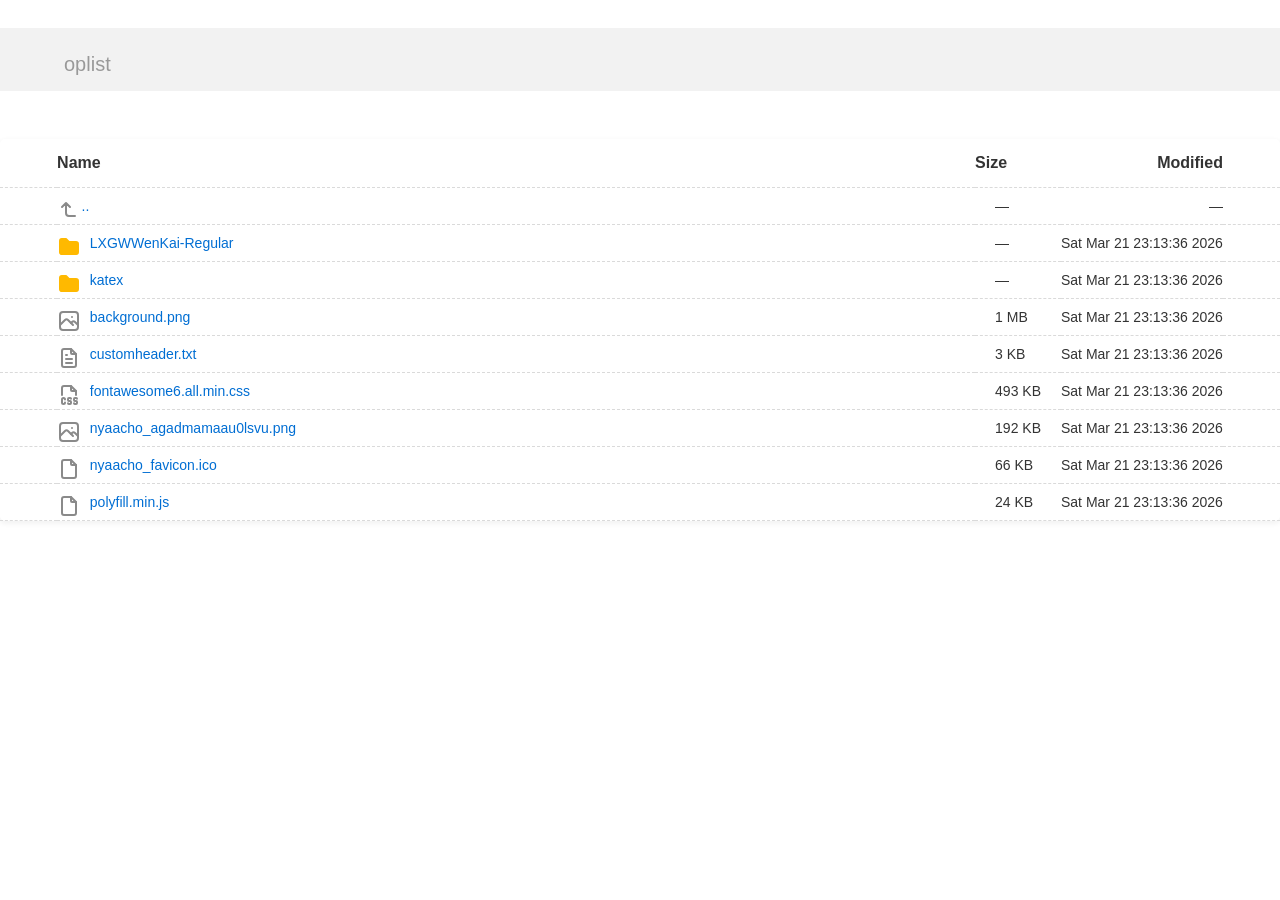
==== commit b06b8067: "chore: auto update generated files [ci skip]" ====
--- a/oplist/index.html
+++ b/oplist/index.html
@@ -585,7 +585,7 @@
                 </a>
             </td>
             <td data-order="-1">&mdash;</td>
-            <td class="hideable"><time datetime="2026-03-21T16:04:08">Sat Mar 21 16:04:08 2026</time></td>
+            <td class="hideable"><time datetime="2026-03-21T23:13:36">Sat Mar 21 23:13:36 2026</time></td>
             <td class="hideable"></td>
         </tr>
 
@@ -599,7 +599,7 @@
                 </a>
             </td>
             <td data-order="-1">&mdash;</td>
-            <td class="hideable"><time datetime="2026-03-21T16:04:08">Sat Mar 21 16:04:08 2026</time></td>
+            <td class="hideable"><time datetime="2026-03-21T23:13:36">Sat Mar 21 23:13:36 2026</time></td>
             <td class="hideable"></td>
         </tr>
 
@@ -613,7 +613,7 @@
                 </a>
             </td>
             <td data-order="2011688">1 MB</td>
-            <td class="hideable"><time datetime="2026-03-21T16:04:08">Sat Mar 21 16:04:08 2026</time></td>
+            <td class="hideable"><time datetime="2026-03-21T23:13:36">Sat Mar 21 23:13:36 2026</time></td>
             <td class="hideable"></td>
         </tr>
 
@@ -627,7 +627,7 @@
                 </a>
             </td>
             <td data-order="3602">3 KB</td>
-            <td class="hideable"><time datetime="2026-03-21T16:04:08">Sat Mar 21 16:04:08 2026</time></td>
+            <td class="hideable"><time datetime="2026-03-21T23:13:36">Sat Mar 21 23:13:36 2026</time></td>
             <td class="hideable"></td>
         </tr>
 
@@ -641,7 +641,7 @@
                 </a>
             </td>
             <td data-order="504951">493 KB</td>
-            <td class="hideable"><time datetime="2026-03-21T16:04:08">Sat Mar 21 16:04:08 2026</time></td>
+            <td class="hideable"><time datetime="2026-03-21T23:13:36">Sat Mar 21 23:13:36 2026</time></td>
             <td class="hideable"></td>
         </tr>
 
@@ -655,7 +655,7 @@
                 </a>
             </td>
             <td data-order="197340">192 KB</td>
-            <td class="hideable"><time datetime="2026-03-21T16:04:08">Sat Mar 21 16:04:08 2026</time></td>
+            <td class="hideable"><time datetime="2026-03-21T23:13:36">Sat Mar 21 23:13:36 2026</time></td>
             <td class="hideable"></td>
         </tr>
 
@@ -669,7 +669,7 @@
                 </a>
             </td>
             <td data-order="67758">66 KB</td>
-            <td class="hideable"><time datetime="2026-03-21T16:04:08">Sat Mar 21 16:04:08 2026</time></td>
+            <td class="hideable"><time datetime="2026-03-21T23:13:36">Sat Mar 21 23:13:36 2026</time></td>
             <td class="hideable"></td>
         </tr>
 
@@ -683,7 +683,7 @@
                 </a>
             </td>
             <td data-order="24740">24 KB</td>
-            <td class="hideable"><time datetime="2026-03-21T16:04:08">Sat Mar 21 16:04:08 2026</time></td>
+            <td class="hideable"><time datetime="2026-03-21T23:13:36">Sat Mar 21 23:13:36 2026</time></td>
             <td class="hideable"></td>
         </tr>
 
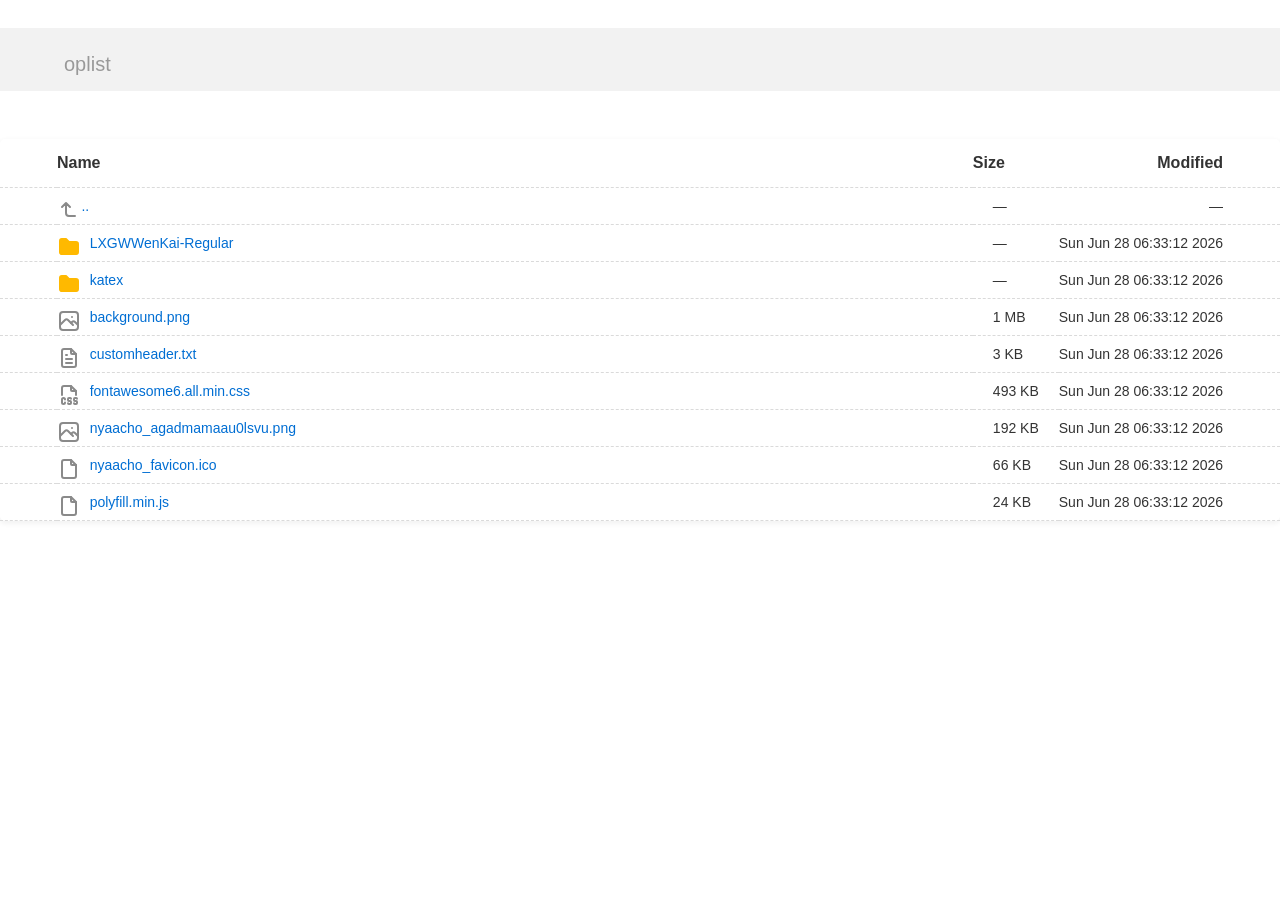
==== commit c35610c5: "chore: auto update generated files [ci skip]" ====
--- a/oplist/index.html
+++ b/oplist/index.html
@@ -585,7 +585,7 @@
                 </a>
             </td>
             <td data-order="-1">&mdash;</td>
-            <td class="hideable"><time datetime="2026-03-21T23:13:36">Sat Mar 21 23:13:36 2026</time></td>
+            <td class="hideable"><time datetime="2026-06-28T06:33:12">Sun Jun 28 06:33:12 2026</time></td>
             <td class="hideable"></td>
         </tr>
 
@@ -599,7 +599,7 @@
                 </a>
             </td>
             <td data-order="-1">&mdash;</td>
-            <td class="hideable"><time datetime="2026-03-21T23:13:36">Sat Mar 21 23:13:36 2026</time></td>
+            <td class="hideable"><time datetime="2026-06-28T06:33:12">Sun Jun 28 06:33:12 2026</time></td>
             <td class="hideable"></td>
         </tr>
 
@@ -613,7 +613,7 @@
                 </a>
             </td>
             <td data-order="2011688">1 MB</td>
-            <td class="hideable"><time datetime="2026-03-21T23:13:36">Sat Mar 21 23:13:36 2026</time></td>
+            <td class="hideable"><time datetime="2026-06-28T06:33:12">Sun Jun 28 06:33:12 2026</time></td>
             <td class="hideable"></td>
         </tr>
 
@@ -627,7 +627,7 @@
                 </a>
             </td>
             <td data-order="3602">3 KB</td>
-            <td class="hideable"><time datetime="2026-03-21T23:13:36">Sat Mar 21 23:13:36 2026</time></td>
+            <td class="hideable"><time datetime="2026-06-28T06:33:12">Sun Jun 28 06:33:12 2026</time></td>
             <td class="hideable"></td>
         </tr>
 
@@ -641,7 +641,7 @@
                 </a>
             </td>
             <td data-order="504951">493 KB</td>
-            <td class="hideable"><time datetime="2026-03-21T23:13:36">Sat Mar 21 23:13:36 2026</time></td>
+            <td class="hideable"><time datetime="2026-06-28T06:33:12">Sun Jun 28 06:33:12 2026</time></td>
             <td class="hideable"></td>
         </tr>
 
@@ -655,7 +655,7 @@
                 </a>
             </td>
             <td data-order="197340">192 KB</td>
-            <td class="hideable"><time datetime="2026-03-21T23:13:36">Sat Mar 21 23:13:36 2026</time></td>
+            <td class="hideable"><time datetime="2026-06-28T06:33:12">Sun Jun 28 06:33:12 2026</time></td>
             <td class="hideable"></td>
         </tr>
 
@@ -669,7 +669,7 @@
                 </a>
             </td>
             <td data-order="67758">66 KB</td>
-            <td class="hideable"><time datetime="2026-03-21T23:13:36">Sat Mar 21 23:13:36 2026</time></td>
+            <td class="hideable"><time datetime="2026-06-28T06:33:12">Sun Jun 28 06:33:12 2026</time></td>
             <td class="hideable"></td>
         </tr>
 
@@ -683,7 +683,7 @@
                 </a>
             </td>
             <td data-order="24740">24 KB</td>
-            <td class="hideable"><time datetime="2026-03-21T23:13:36">Sat Mar 21 23:13:36 2026</time></td>
+            <td class="hideable"><time datetime="2026-06-28T06:33:12">Sun Jun 28 06:33:12 2026</time></td>
             <td class="hideable"></td>
         </tr>
 
